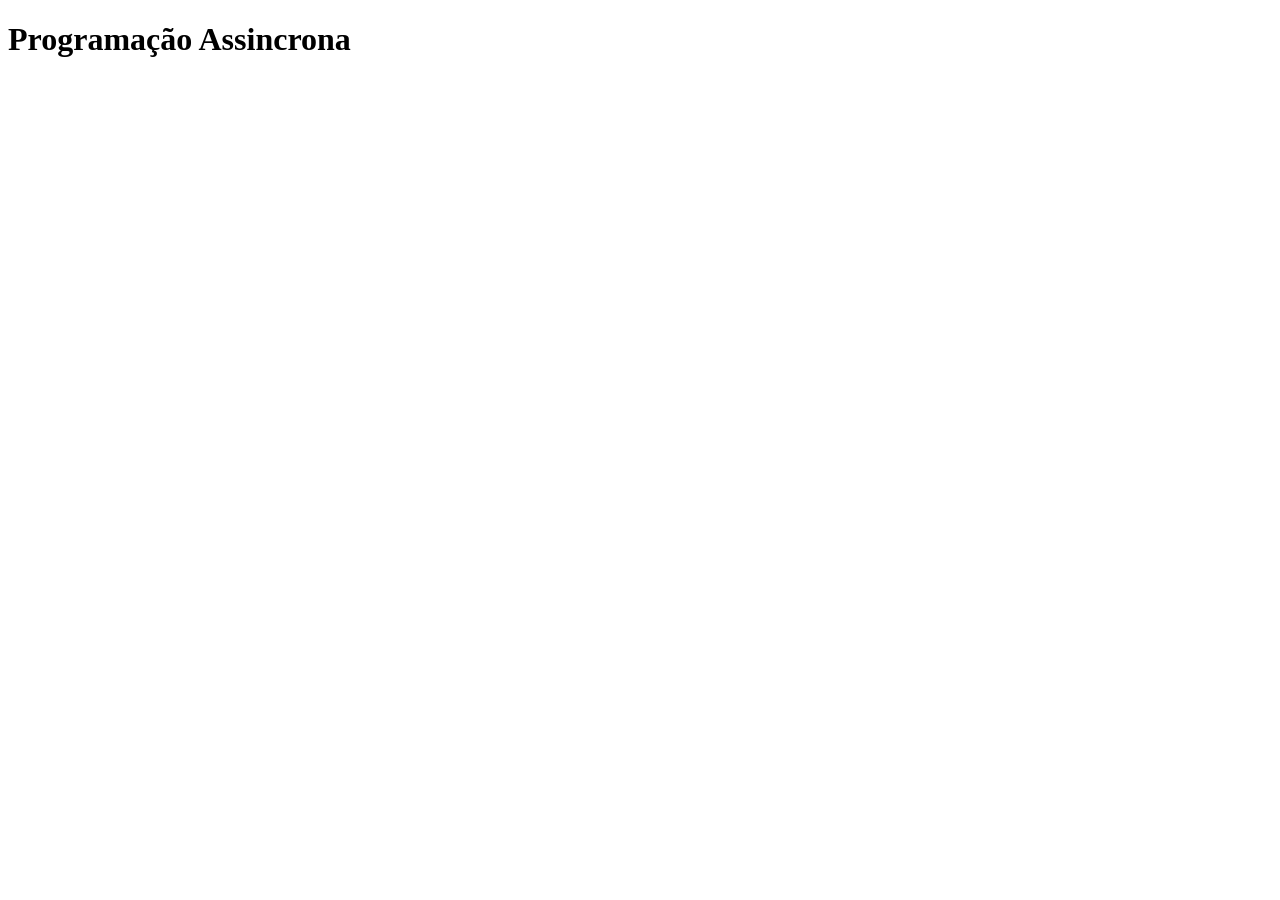
==== Assincrona/index.html @ ecb7b449 "setTimeout and setInterval" ====
<!DOCTYPE html>
<html lang="en">
<head>
    <meta charset="UTF-8">
    <meta name="viewport" content="width=device-width, initial-scale=1.0">
    <title>Programação Assincrona</title>
    <script src="js/script.js"></script>
</head>
<body>
    <h1>Programação Assincrona</h1>
</body>
</html>
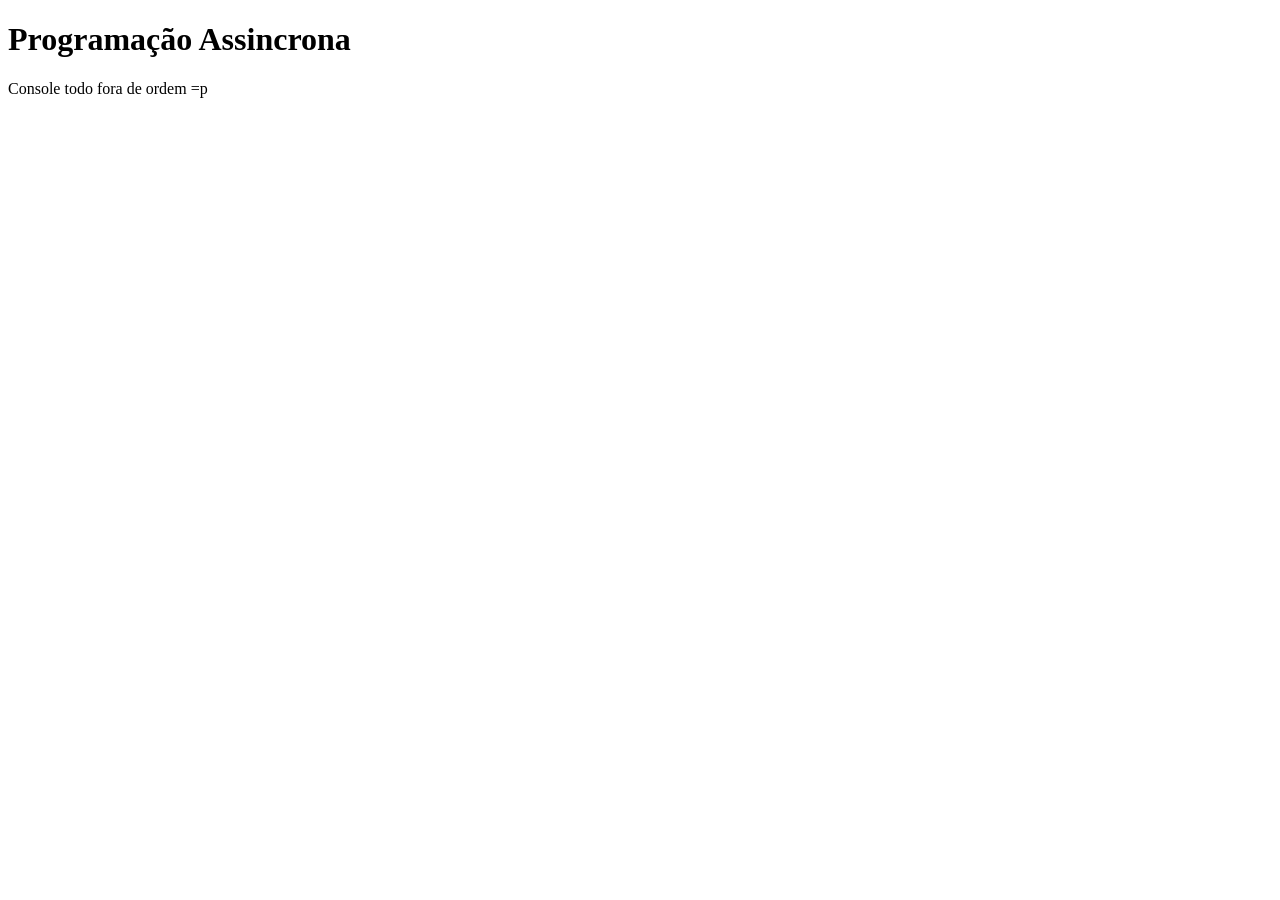
==== commit 65249e7d: "Generators" ====
--- a/Assincrona/index.html
+++ b/Assincrona/index.html
@@ -8,5 +8,6 @@
 </head>
 <body>
     <h1>Programação Assincrona</h1>
+    <p>Console todo fora de ordem =p</p>
 </body>
 </html>
